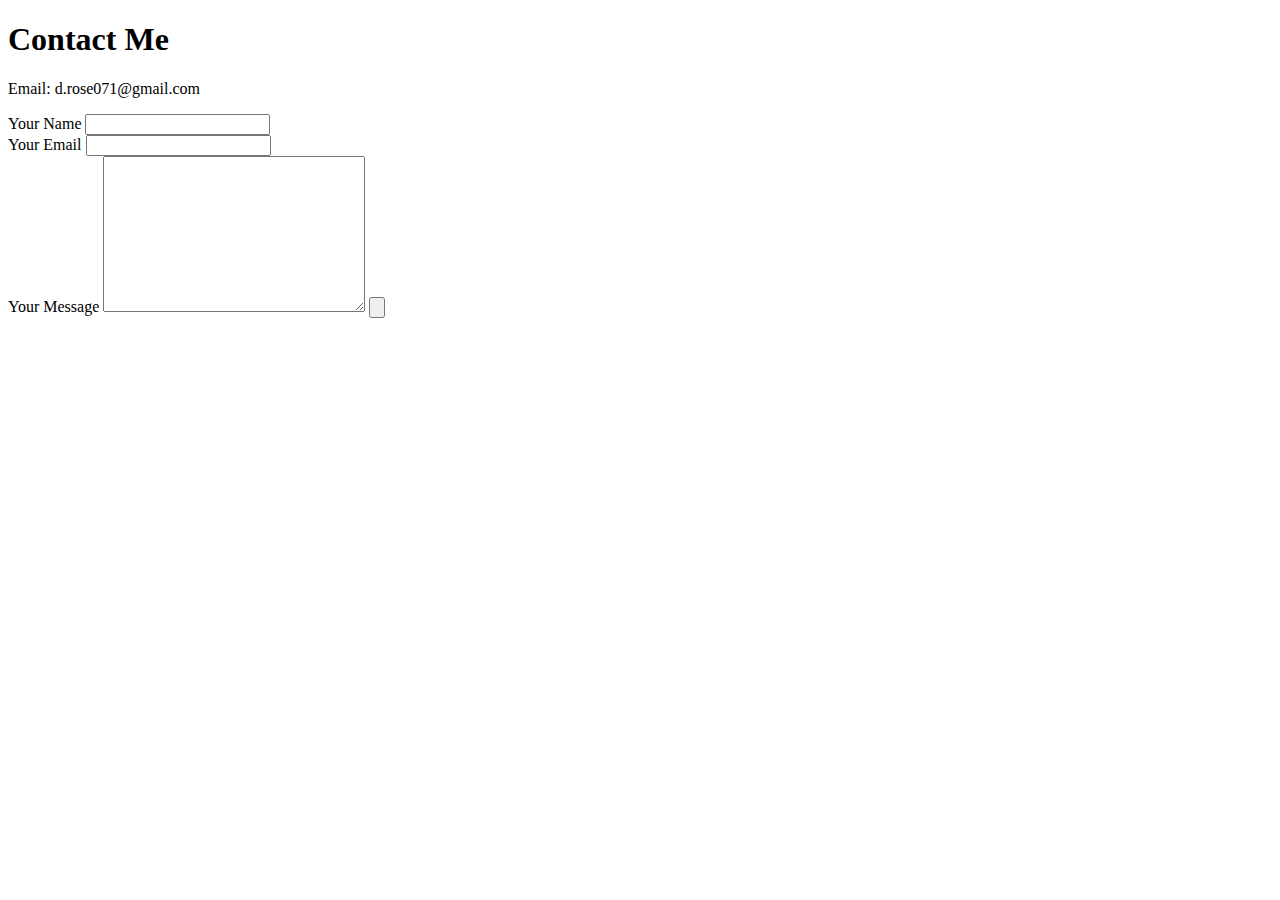
==== contacts.html @ 5b66f287 "Added initial CV website" ====
<!DOCTYPE html>
<html lang="en">
<head>
  <meta charset="UTF-8">
  
  <title>Contact Info</title>
</head>
<body>
  <h1>Contact Me</h1>
  <p>Email: d.rose071@gmail.com</p>

  <form action="mailto:d.rose071@gmail.com" method="post" enctype="text/plain">
  <label>Your Name</label> 
  <input type="text" name="your Name" value=""><br>
  <label>Your Email</label>
  <input type="email" name="your Email Address" value=""><br>
  <label>Your Message</label>
  <textarea name="name" rows="10" cols="30"></textarea>
  <input type="submit" name="your message" value="">
</form>
  
</body>
</html>
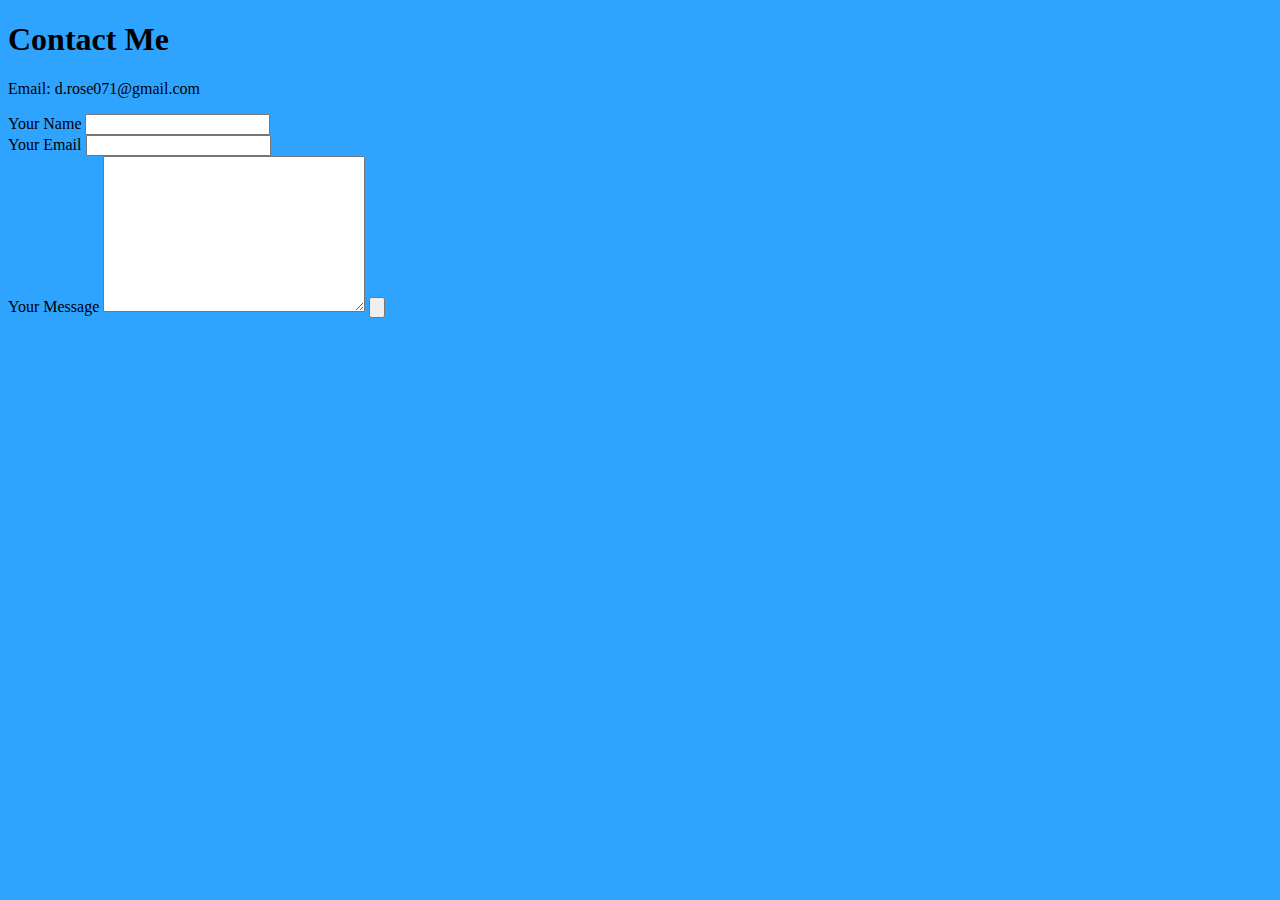
==== commit 9bd56f19: "Update Contacts" ====
--- a/contacts.html
+++ b/contacts.html
@@ -3,9 +3,10 @@
 <head>
   <meta charset="UTF-8">
   
-  <title>Contact Info</title>
+  <title>Contact Me</title>
+  <link rel="stylesheet" href="css/styles.css">
 </head>
-<body>
+<body style="background-color: #2FA4FF;">
   <h1>Contact Me</h1>
   <p>Email: d.rose071@gmail.com</p>
 
@@ -20,4 +21,4 @@
 </form>
   
 </body>
-</html>+</html>
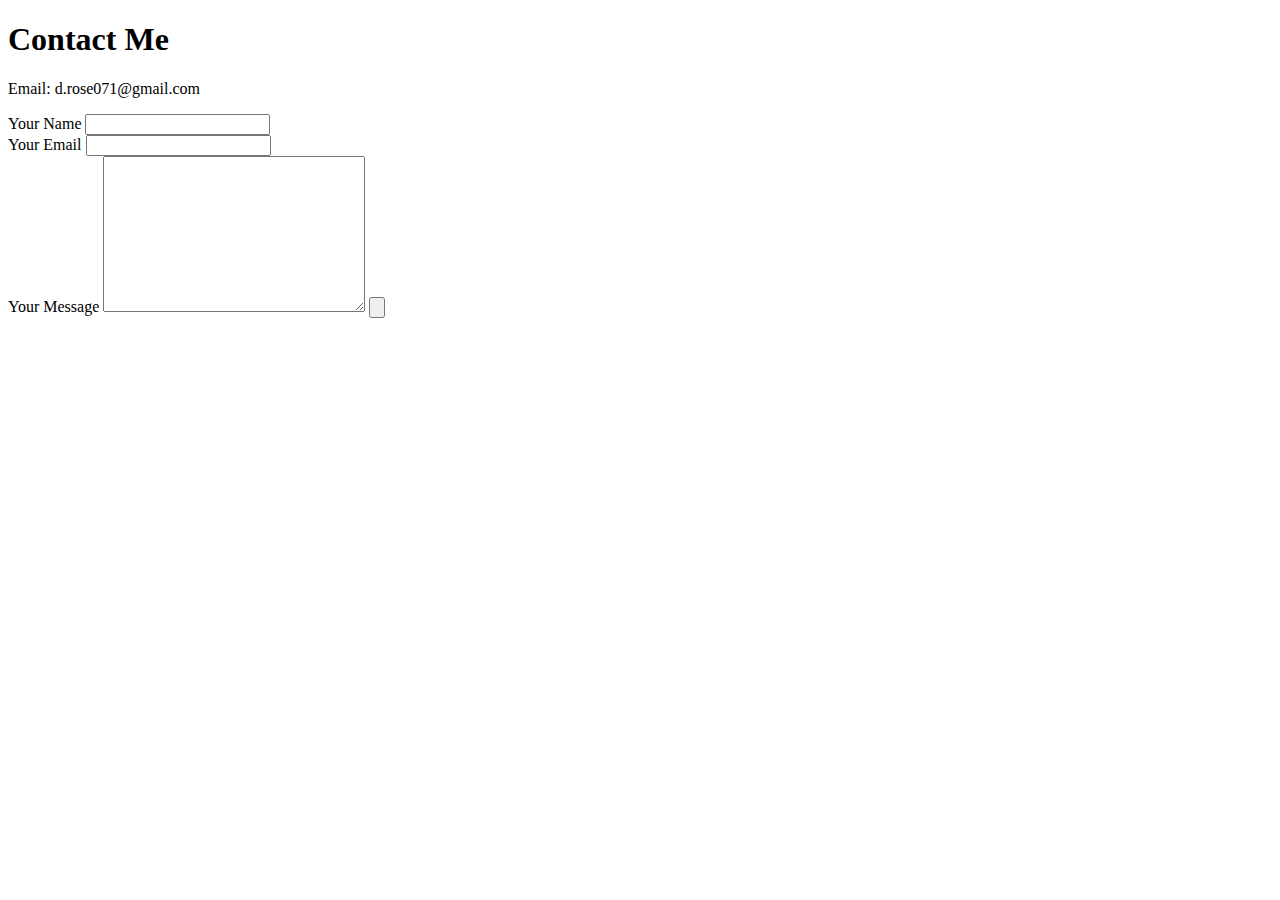
==== commit 2aabf576: "Removed color" ====
--- a/contacts.html
+++ b/contacts.html
@@ -2,11 +2,9 @@
 <html lang="en">
 <head>
   <meta charset="UTF-8">
-  
-  <title>Contact Me</title>
+    <title>Contact Me</title>
   <link rel="stylesheet" href="css/styles.css">
 </head>
-<body style="background-color: #2FA4FF;">
   <h1>Contact Me</h1>
   <p>Email: d.rose071@gmail.com</p>
 
